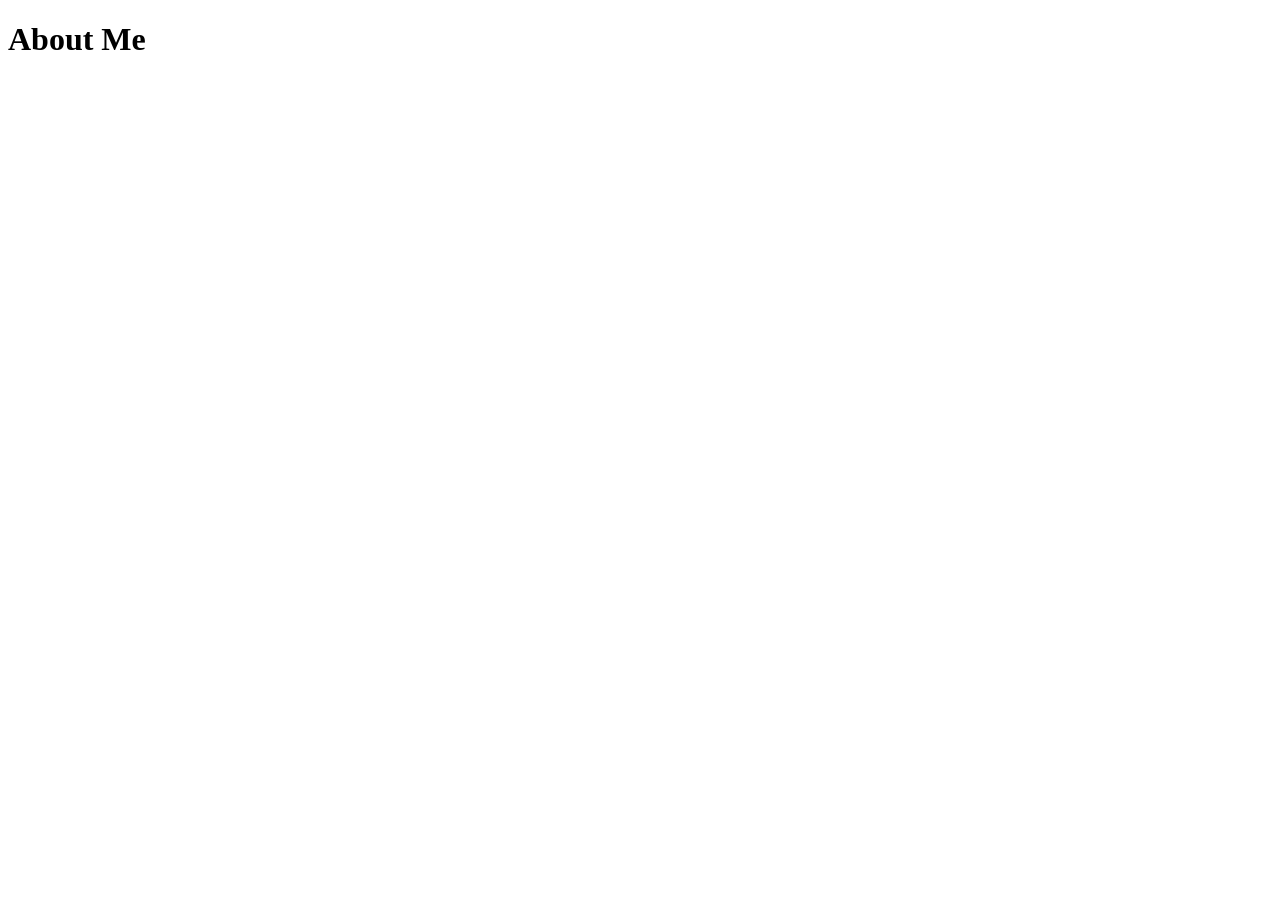
==== Practice/About Me/about_me.html @ 87f5a012 "Adding an "About Me" page" ====
<!DOCTYPE html>
<html lang="en" dir="ltr">
  <head>
    <meta charset="utf-8">
    <title></title>
    <link rel="stylesheet" href="/css/master.css">
  </head>
  <body>
    <div class="header">
      <h1>About Me</h1>
    </div>

  </body>
</html>
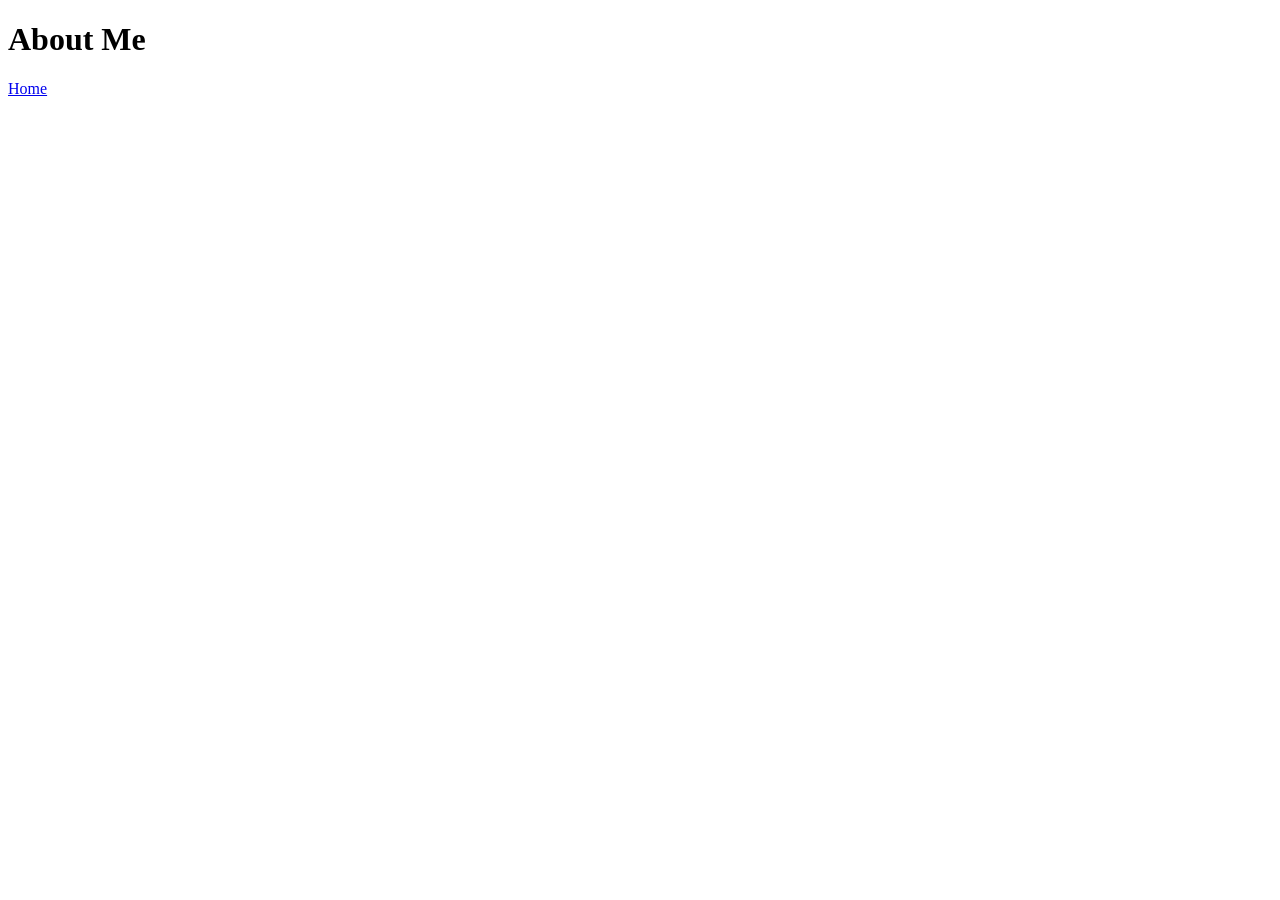
==== commit 670ba4fa: "Added link from "About Me" to "Home"" ====
--- a/Practice/About Me/about_me.html
+++ b/Practice/About Me/about_me.html
@@ -8,6 +8,7 @@
   <body>
     <div class="header">
       <h1>About Me</h1>
+      <a href="../index.html">Home</a>
     </div>
 
   </body>
